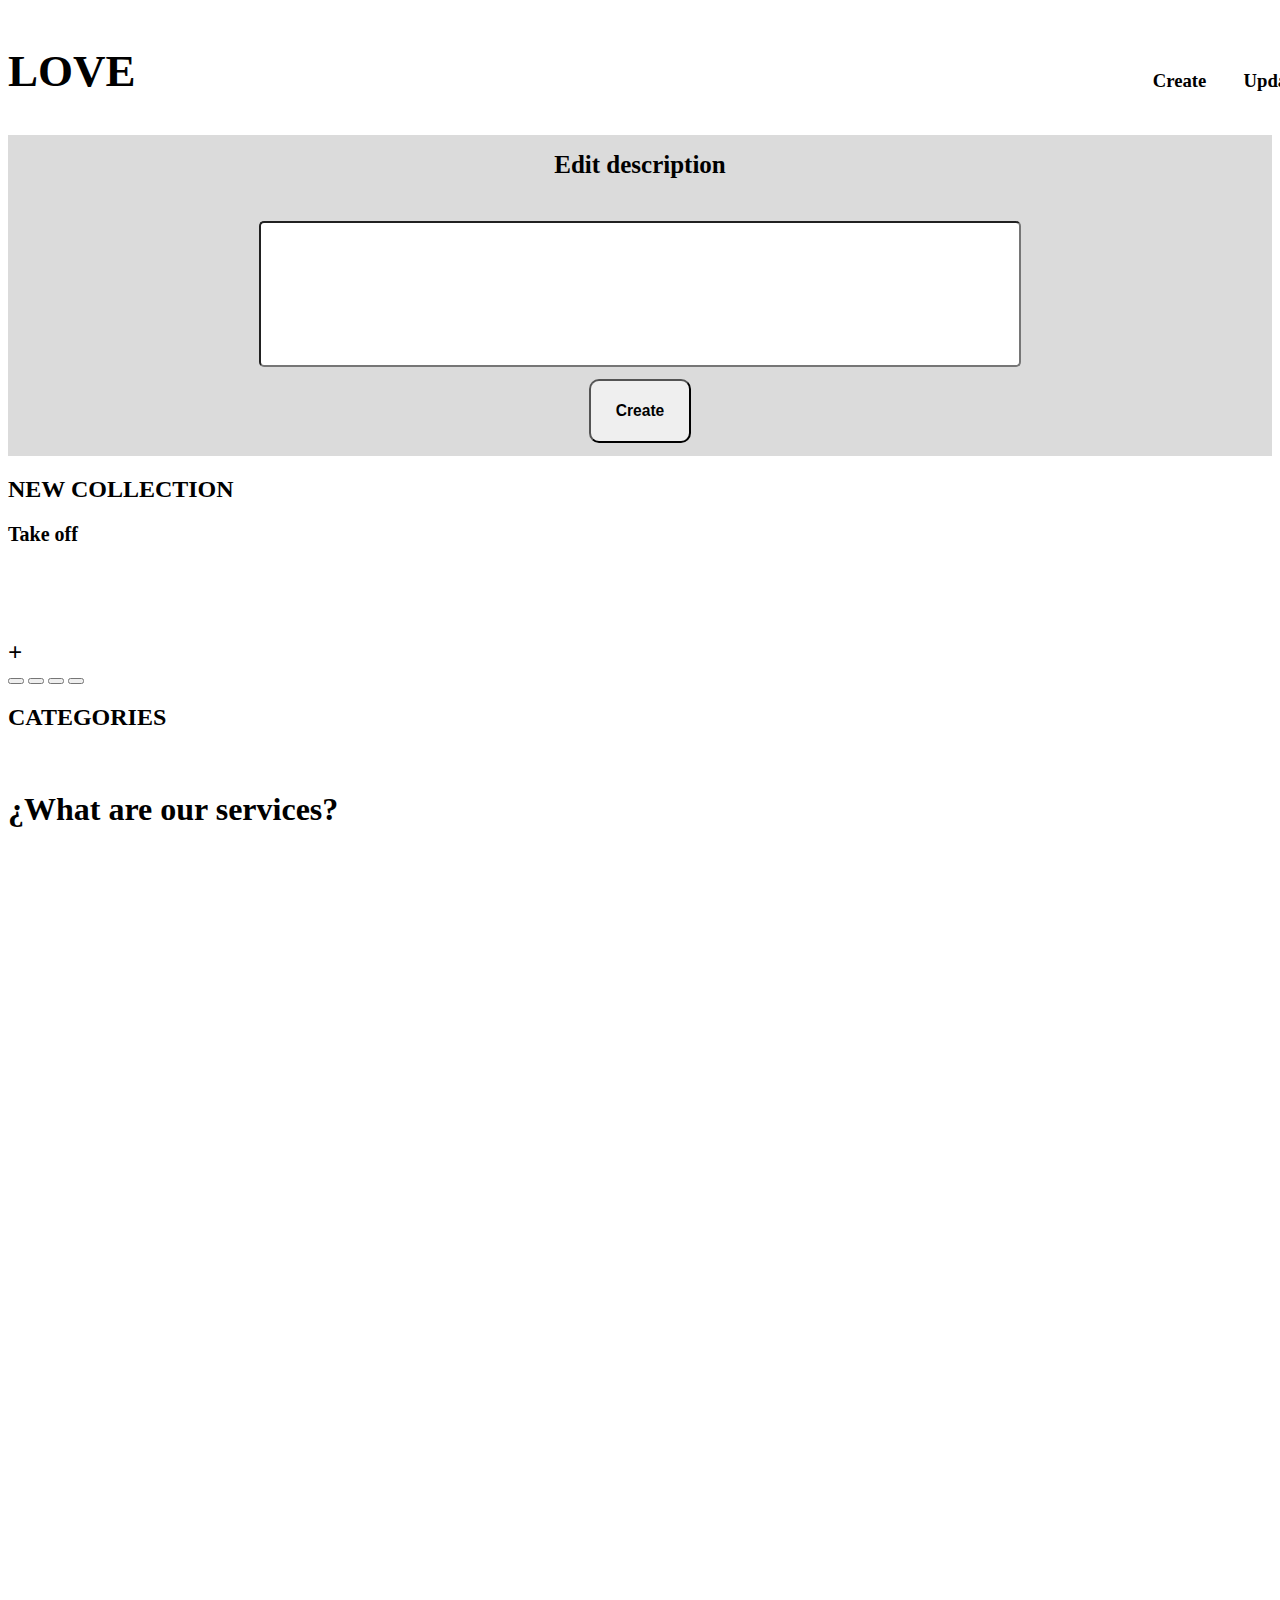
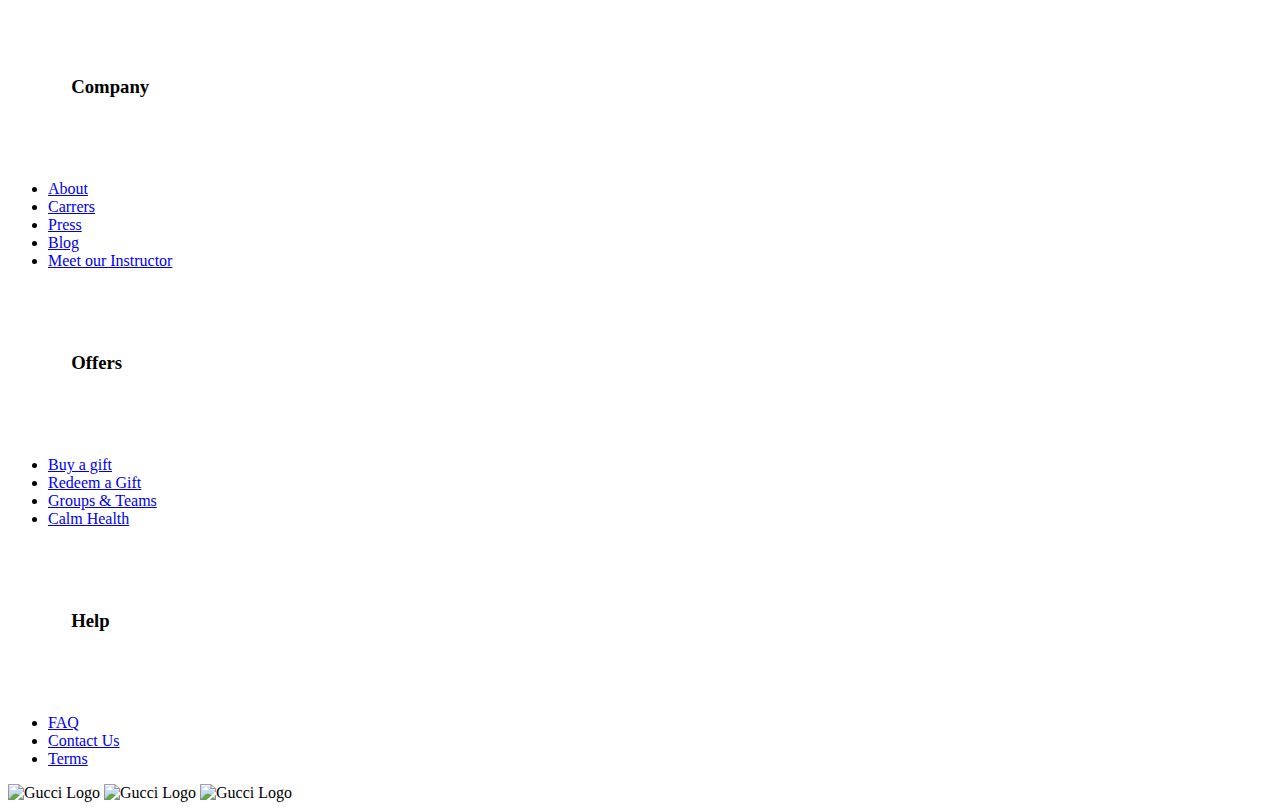
==== src/views/admin.html @ 3737e615 "Header y C1" ====
<!DOCTYPE html>
<html lang="en">

<head>
  <meta charset="UTF-8">
  <meta name="viewport" content="width=device-width, initial-scale=1.0">
  <link rel="stylesheet" href="../CSS/main_styles.css">
  <link rel="stylesheet" href="../views/CSS/header_admin.css">
  <link rel="stylesheet" href="../CSS/footer_styles.css">
  <link href="https://fonts.googleapis.com/css2?family=Nunito+Sans:wght@200;300;400;600;700;800;900&display=swap"
    rel="stylesheet">
  <link href="https://fonts.googleapis.com/css2?family=Zilla+Slab&display=swap" rel="stylesheet">

  <title>My landing page</title>
</head>

<body>

  <header class="header">
    <nav class="header">

      <h2 id="company_name" style="font-size: 45px;">LOVE</h2>

      <div class="menu_option">
        <h3>Create</h3>
        <h3>Update</h3>
        <h3>Delete</h3>
        <img id="user" src="Assets/user_two.svg" alt="">
        <h3 style="color: blue;" underline>carlos.arce@love.com</h3>
      </div>
    </nav>

  </header>

  <main class="main">

    <section class="content_one" id="start">

      <form>
        <nav class="cont_one">
           <h1 style="font-size: 25px;">Edit description</h1>
           <input type="text" id="create_desc" name="create_desc">
           <button id="create"><h3>Create</h3></button>
        </nav>
        </form>

    </section>

    <section class="content-two" id="products">
      <div class="content_two_information">

        <h2 id="title_section_2">NEW COLLECTION</h2>

        <div id="content-product">


          <div class="discount_field">

            <div>
              <p><b style="font-size:20px ;">Take off</b></p>
            </div>

            <div id="content-discount">
              <p style="font-size: 25px;"></p>
            </div>

          </div>
          <img id="picture-content_two" src="" alt="">

          <div id="content-information-picture-one">
            <div id="text-1">
              <p><b id="description_product"></b><br></p>
              <p id="price_product"></p>
              <p><b id="size_product"></b></p>
            </div>
            <div id="content-more" style="font-size: 25px;"><b>+</b></div>
          </div>

        </div>

        <div class="clothes-buttons" id="buttons">
          <button id="button_1" type="button"></button>
          <button id="button_2" type="button"></button>
          <button id="button_3" type="button"></button>
          <button id="button_4" type="button"></button>
        </div>

      </div>

      <!-- Agrega aquí tu contenido principal -->
    </section>

    <section class="content-three">


      <h2 id="title_content_three">CATEGORIES</h2>

      <div class="container">

        <img id="content_three_img_1" src="" text="ELEGANT">
        <img id="content_three_img_2" src="" text="SUMMER">
        <img id="content_three_img_3" src="" text="DENIM">
        <img id="content_three_img_4" src="" text="SPORT">

      </div>

    </section>


    <section class="content-four" id="services">


      <div class="services_content">

        <h1 id="title_content_four">¿What are our services?</h1>

        <div class="service_1">

          <div class="img_service">
            <img id="ico1" img src="" alt="">
          </div>

          <div id="service_content_1">
            <h3></h3>
            <p></p>
          </div>

        </div>

        <div class="service_2">

          <div class="img_service">
            <img id="ico2" src="" alt="">
          </div>

          <div id="service_content_2">
            <h3></h3>
            <p></p>
          </div>

        </div>

        <div class="service_3">

          <div class="img_service">
            <img id="ico3" src="" alt="">
          </div>

          <div id="service_content_3">
            <h3></h3>
            <p></p>
          </div>

        </div>

        <div class="service_4">

          <div class="img_service">
            <img id="ico4" src="" alt="">
          </div>

          <div id="service_content_4">

            <h3></h3>
            <p></p>

          </div>



        </div>

      </div>
      <div class="content_four_picture">
        <img id="picture_content_four" img src="../Assets/pic four.jpg" alt="">
      </div>

    </section>

  </main>

  <footer class="footer">

    <div id="footer_section_1" class="footer-info">
      <h3>Company</h3>
      <ul id="list_1">
        <li><a href="#">About</a></li>
        <li><a href="#">Carrers</a></li>
        <li><a href="#">Press</a></li>
        <li><a href="#">Blog</a></li>
        <li><a href="#">Meet our Instructor</a></li>
      </ul>
    </div>

    <div id="footer_section_2" class="footer-info">
      <h3>Offers</h3>
      <ul id="list_2">
        <li><a id="" href="#">Buy a gift</a></li>
        <li><a href="#">Redeem a Gift</a></li>
        <li><a href="#">Groups & Teams</a></li>
        <li><a href="#">Calm Health</a></li>
      </ul>
    </div>

    <div id="footer_section_3" class="footer-info">
      <h3>Help</h3>
      <ul id="list_3">
        <li><a href="#">FAQ</a></li>
        <li><a href="#">Contact Us</a></li>
        <li><a href="#">Terms</a></li>
      </ul>
    </div>

    <div id="list_4" class="logos">
      <img id="footer_ico_1" class="instagram-logo" src="../Assets/instagram.svg" alt="Gucci Logo">
      <img id="footer_ico_2" class="facebook-logo" src="../Assets/brand-facebook-filled.svg" alt="Gucci Logo">
      <img id="footer_ico_3" class="twiter-logo" src="../Assets/brand-twitter-filled.svg" alt="Gucci Logo">
    </div>

  </footer>
  <script src="../JS/main.js"></script>
</body>

</html>
---- src/views/CSS/header_admin.css ----
body{
background-color: ffff;
display: flex;
flex-direction: column;
}
                   
.header{
display: flex;
flex-direction: row;
}

.menu_option{
  display: flex;
  flex-direction: row;
  margin-top:5% ;
  padding-left: 205%;
}
                   
h3{
padding: 5%;
}
#user{
height: 35%;
padding-top: 7%;
}
                  
.cont_one{
background-color: rgba(212, 212, 212, 0.849);
display: flex;
flex-wrap: wrap;
flex-direction: column;
align-items: center;
}
#create_desc{
  margin-top: 2%;
  height: 6%;
  width: 50%;
  padding: 5%;
  border-radius: 5px;
}
                   
#create{
border-radius: 10px;
width: 8%;
margin: 1%;
}
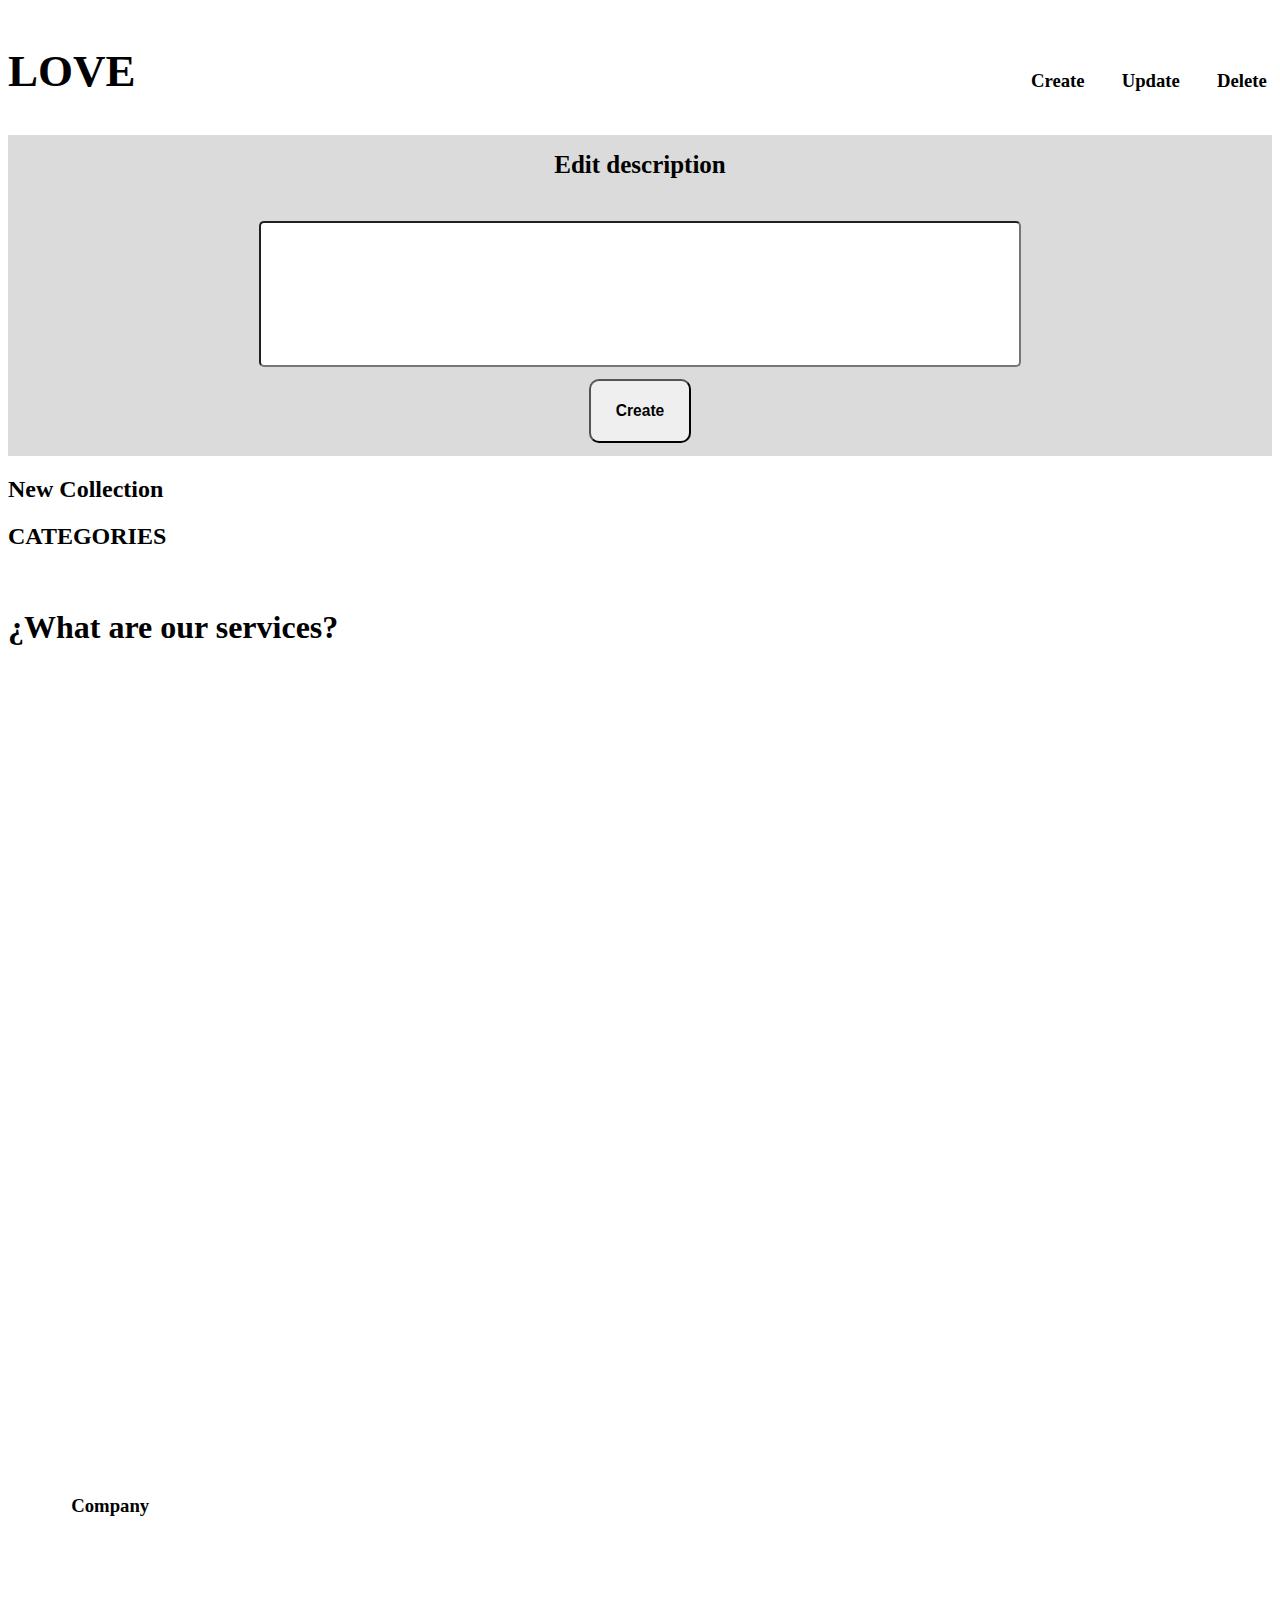
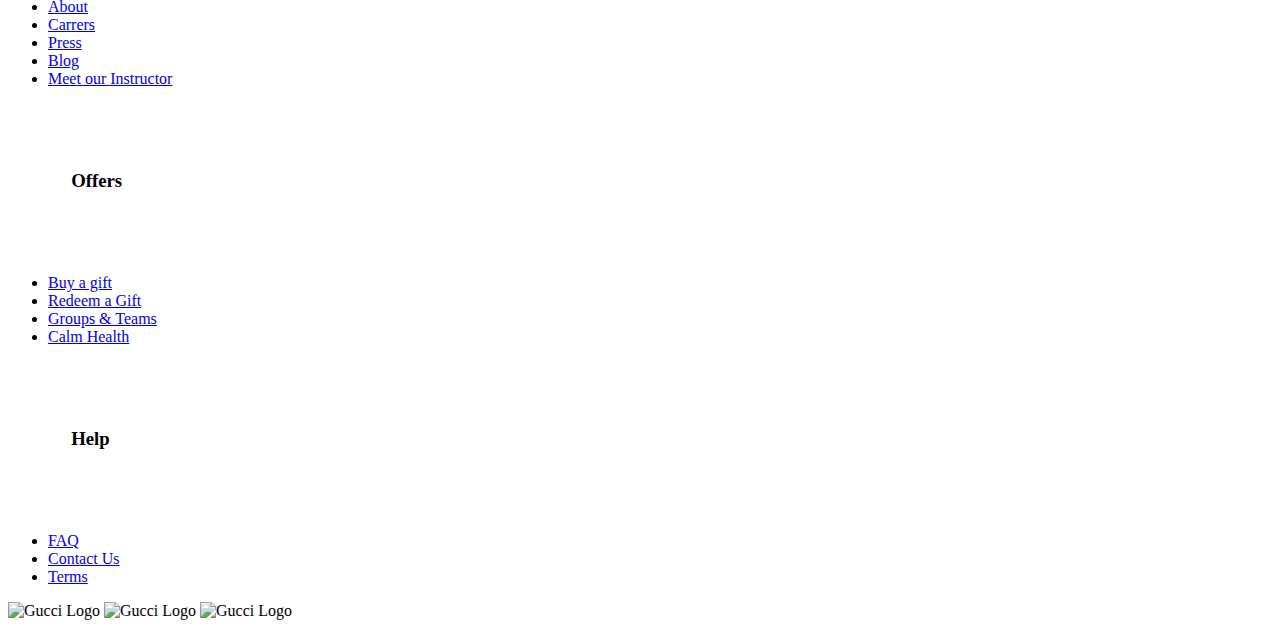
==== commit a8a9cd9c: "JS" ====
--- a/src/views/admin.html
+++ b/src/views/admin.html
@@ -49,43 +49,9 @@
     <section class="content-two" id="products">
       <div class="content_two_information">
 
-        <h2 id="title_section_2">NEW COLLECTION</h2>
-
-        <div id="content-product">
+        <h2 id="title_section_2">New  Collection</h2>
 
 
-          <div class="discount_field">
-
-            <div>
-              <p><b style="font-size:20px ;">Take off</b></p>
-            </div>
-
-            <div id="content-discount">
-              <p style="font-size: 25px;"></p>
-            </div>
-
-          </div>
-          <img id="picture-content_two" src="" alt="">
-
-          <div id="content-information-picture-one">
-            <div id="text-1">
-              <p><b id="description_product"></b><br></p>
-              <p id="price_product"></p>
-              <p><b id="size_product"></b></p>
-            </div>
-            <div id="content-more" style="font-size: 25px;"><b>+</b></div>
-          </div>
-
-        </div>
-
-        <div class="clothes-buttons" id="buttons">
-          <button id="button_1" type="button"></button>
-          <button id="button_2" type="button"></button>
-          <button id="button_3" type="button"></button>
-          <button id="button_4" type="button"></button>
-        </div>
-
-      </div>
 
       <!-- Agrega aquí tu contenido principal -->
     </section>
@@ -218,7 +184,7 @@
     </div>
 
   </footer>
-  <script src="../JS/main.js"></script>
+  <script src="../views/JS/admin_main.js></script>
 </body>
 
 </html>--- a/src/views/CSS/header_admin.css
+++ b/src/views/CSS/header_admin.css
@@ -13,7 +13,7 @@
   display: flex;
   flex-direction: row;
   margin-top:5% ;
-  padding-left: 205%;
+  padding-left: 180%;
 }
                    
 h3{
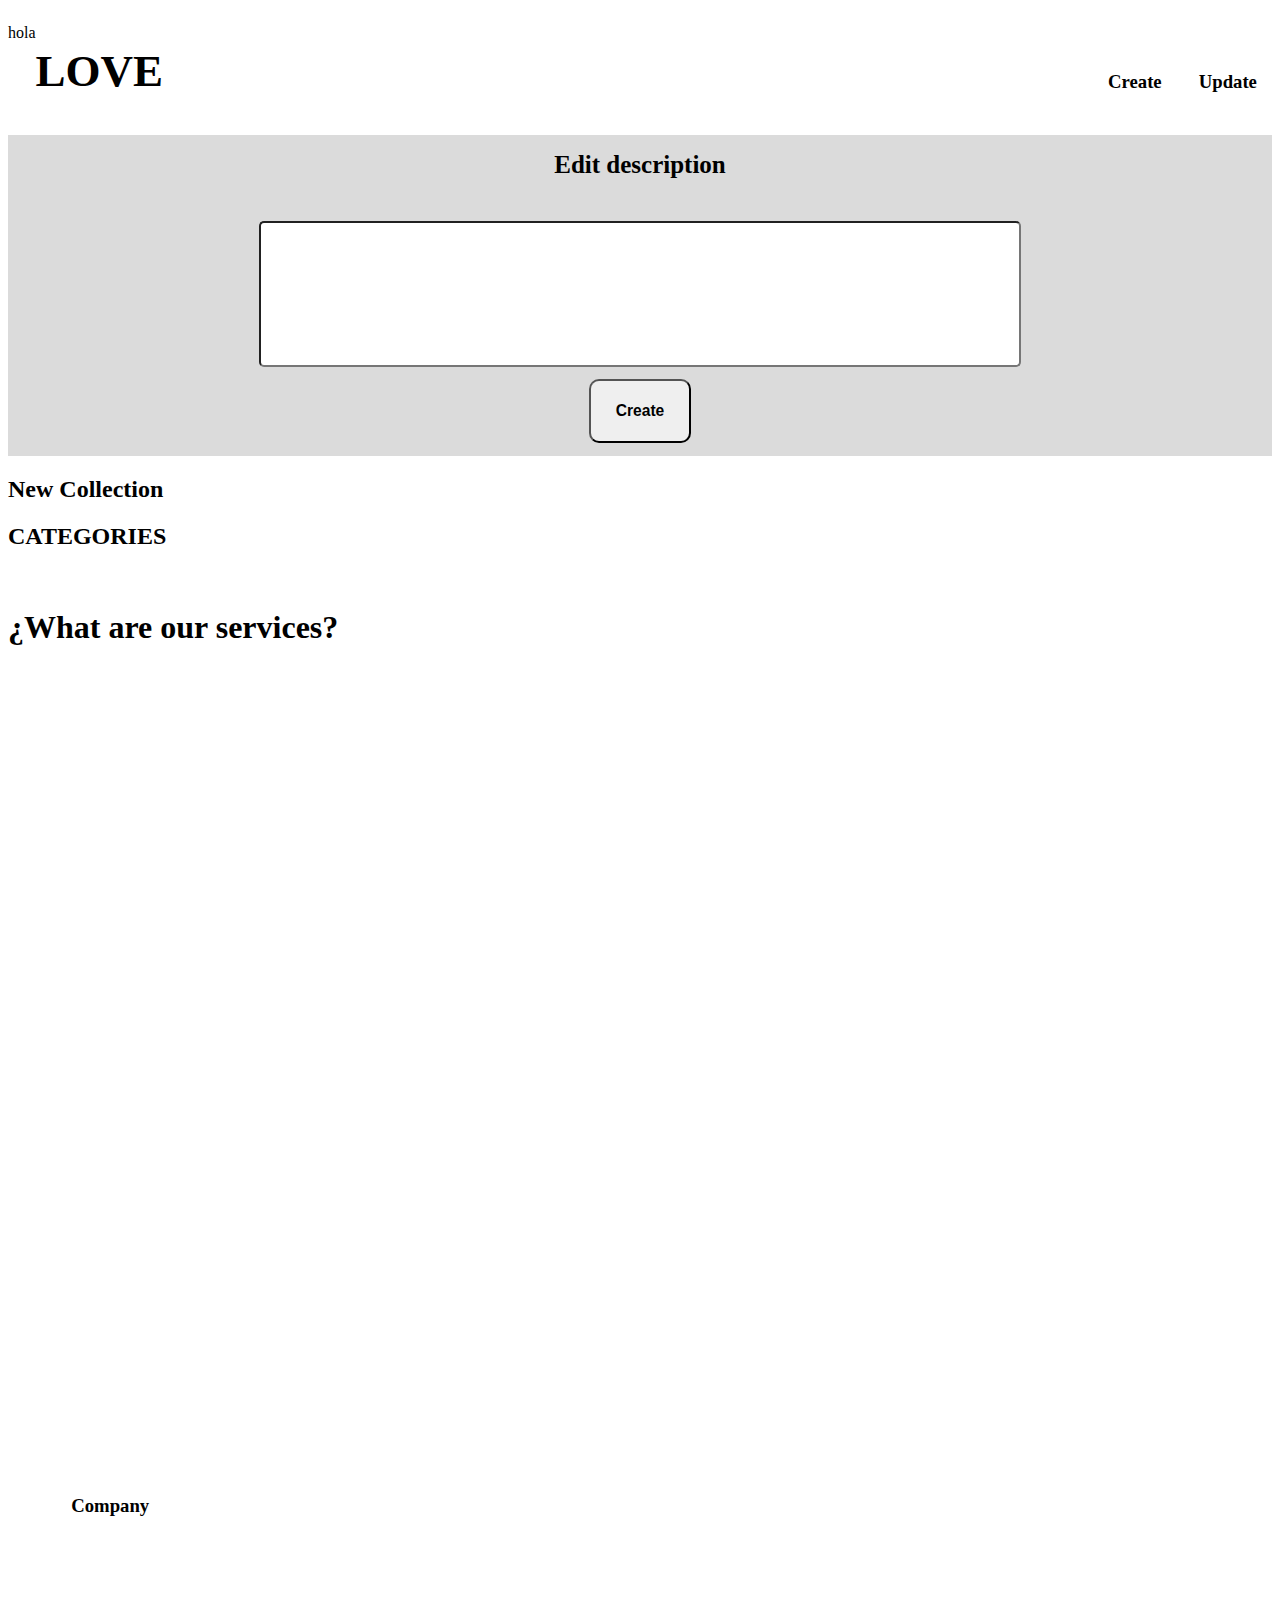
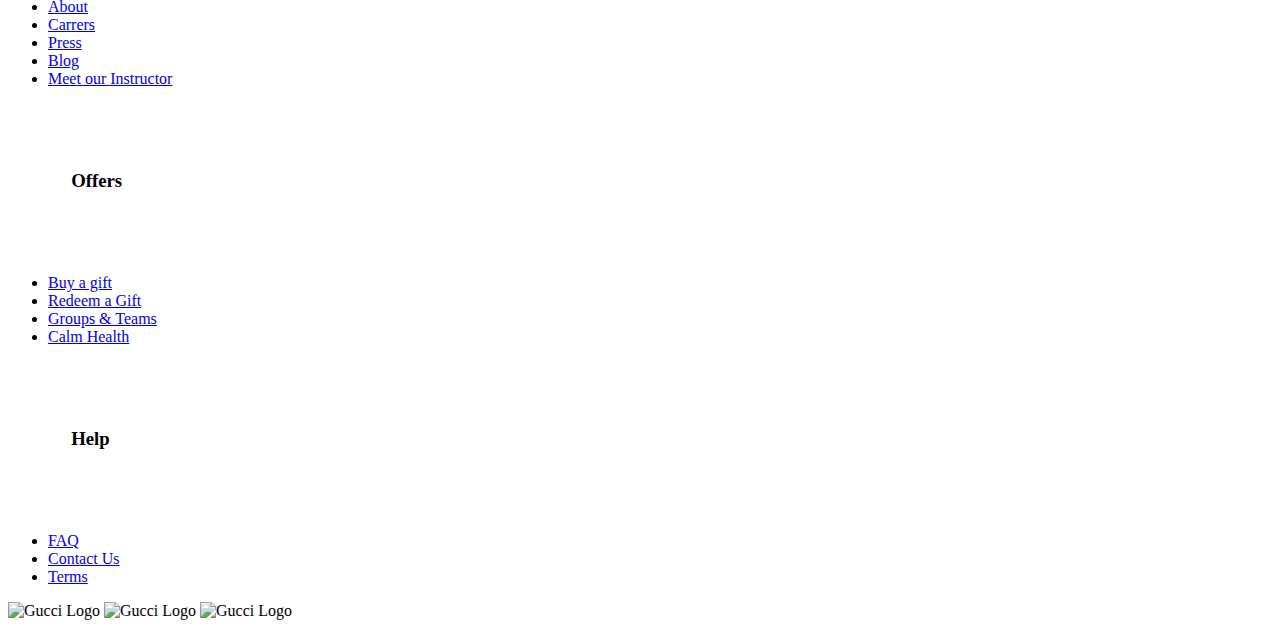
==== commit da742943: "Hola" ====
--- a/src/views/admin.html
+++ b/src/views/admin.html
@@ -14,11 +14,13 @@
   <title>My landing page</title>
 </head>
 
+
+
 <body>
 
   <header class="header">
     <nav class="header">
-
+<p>hola</p>
       <h2 id="company_name" style="font-size: 45px;">LOVE</h2>
 
       <div class="menu_option">
@@ -50,6 +52,7 @@
       <div class="content_two_information">
 
         <h2 id="title_section_2">New  Collection</h2>
+        
 
 
 
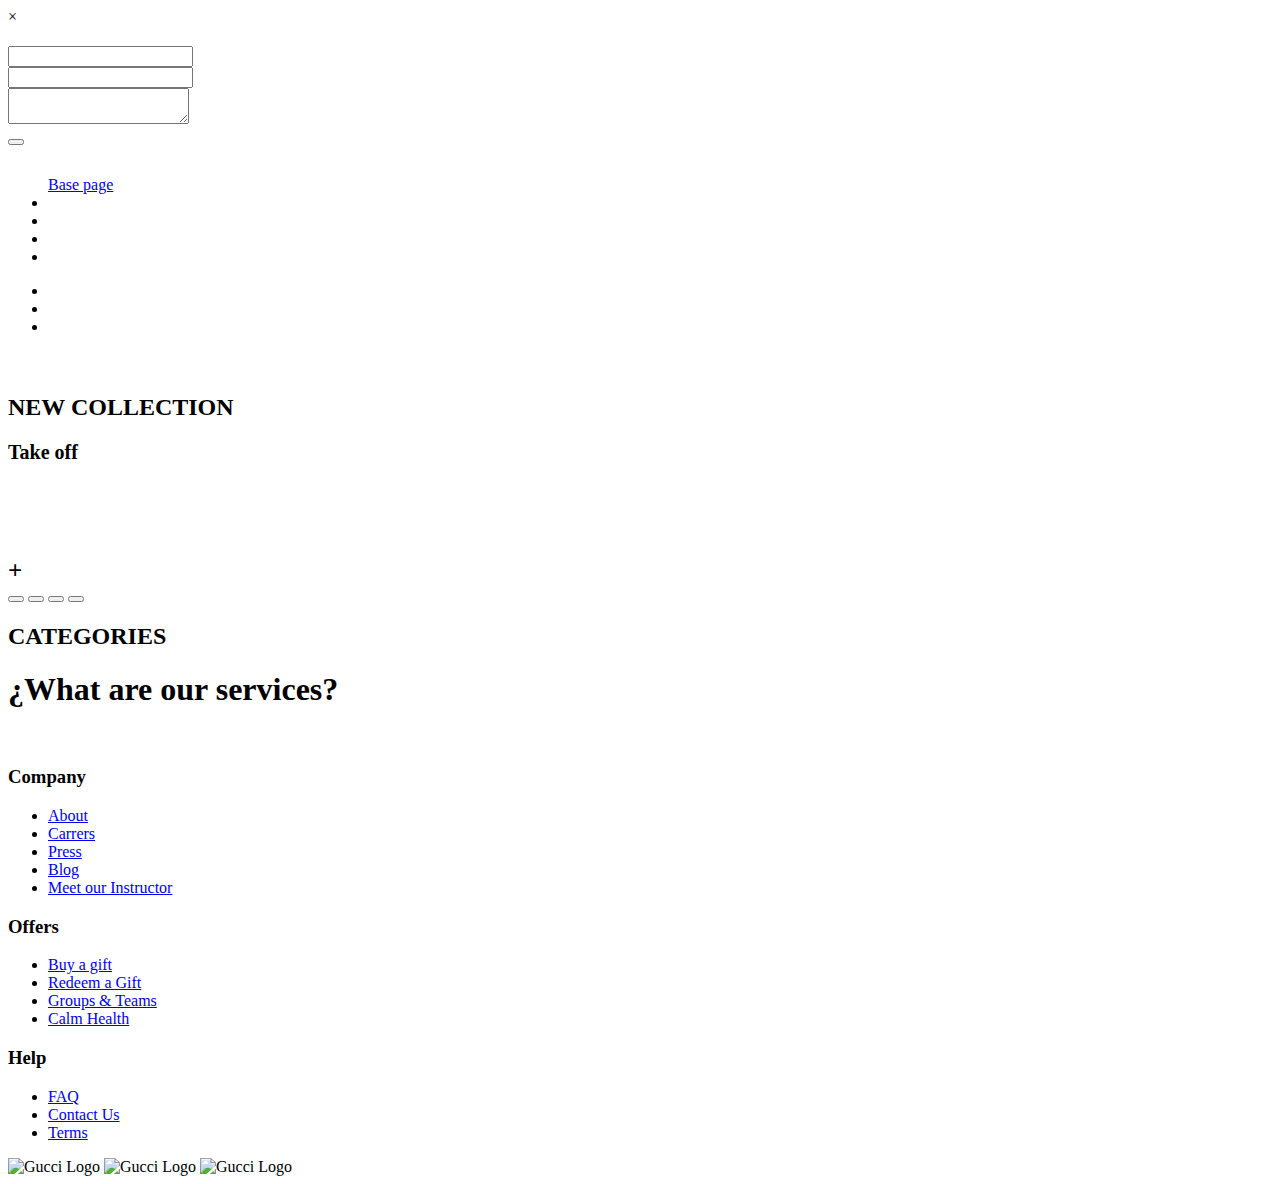
==== commit 032d256c: "Merge branch 'develop' of https://github.com/marcortes20/Project_api-mysql into Adriana" ====
--- a/src/views/admin.html
+++ b/src/views/admin.html
@@ -4,32 +4,69 @@
 <head>
   <meta charset="UTF-8">
   <meta name="viewport" content="width=device-width, initial-scale=1.0">
-  <link rel="stylesheet" href="../CSS/main_styles.css">
-  <link rel="stylesheet" href="../views/CSS/header_admin.css">
-  <link rel="stylesheet" href="../CSS/footer_styles.css">
+  <link rel="stylesheet" href="../CSS/admin_styles/admin_main_styles.css">
+  <link rel="stylesheet" href="../CSS/admin_styles/admin_header_styles.css">
+  <link rel="stylesheet" href="../CSS/admin_styles/admin_footer_styles.css">
   <link href="https://fonts.googleapis.com/css2?family=Nunito+Sans:wght@200;300;400;600;700;800;900&display=swap"
     rel="stylesheet">
   <link href="https://fonts.googleapis.com/css2?family=Zilla+Slab&display=swap" rel="stylesheet">
-
+  <script src="https://kit.fontawesome.com/910f16346a.js" crossorigin="anonymous"></script>
   <title>My landing page</title>
 </head>
 
-
-
 <body>
 
   <header class="header">
-    <nav class="header">
-<p>hola</p>
-      <h2 id="company_name" style="font-size: 45px;">LOVE</h2>
-
-      <div class="menu_option">
-        <h3>Create</h3>
-        <h3>Update</h3>
-        <h3>Delete</h3>
-        <img id="user" src="Assets/user_two.svg" alt="">
-        <h3 style="color: blue;" underline>carlos.arce@love.com</h3>
-      </div>
+
+    <div id="emailModal" class="modal">
+      <div class="modal-content">
+        <span class="close" id="closeEmailModal">&times;</span>
+        <h2 id="contact_title"></h2>
+        <form id="emailForm">
+          <label id="for_label" for="to"></label>
+          <input type="email" id="to" name="to" required><br>
+
+          <label id="issue_label" for="subject"></label>
+          <input type="text" id="subject" name="subject" required><br>
+
+          <label id="message_label" for="message"></label>
+          <textarea id="message" name="message" required></textarea><br>
+          <div class="btn_container">
+
+            <button id="btn_send" type="submit"></button>
+          </div>
+
+        </form>
+      </div>
+    </div>
+
+
+    <nav class="navigation-menu">
+
+      <div class="header-title">
+        <h1 id="company_name" style="font-size: 45px;"></h1>
+      </div>
+
+      <div class="nav-options">
+
+        <ul class="first-menu-options">
+          <a href="../index.html">Base page</a>
+          <li><a id="menu_option_1" href="#start"></a></li>
+          <li><a id="menu_option_2" href="#products"></a></li>
+          <li><a id="menu_option_3" href="#services"></a></li>
+          <li><a id="menu_option_4" href="#"></a></li>
+          </li>
+        </ul>
+
+        <ul class="second-menu-options">
+          <li><img id="icon_header_1" src="../Assets/user.svg" alt=""></li>
+          <li><img id="icon_header_2" src="../Assets/building-store.svg" alt=""></li>
+          <li><img id="icon_header_3" src="../Assets/search.svg" alt=""></li>
+
+        </ul>
+
+      </div>
+
     </nav>
 
   </header>
@@ -38,23 +75,74 @@
 
     <section class="content_one" id="start">
 
-      <form>
-        <nav class="cont_one">
-           <h1 style="font-size: 25px;">Edit description</h1>
-           <input type="text" id="create_desc" name="create_desc">
-           <button id="create"><h3>Create</h3></button>
-        </nav>
-        </form>
+      <div class="content_one_information">
+
+        <h2 id="title_secction_1"></h2>
+        <p style="line-height: 1.5;" id="paragraph_section_1"></p>
+
+      </div>
+
+      <div class="content_one_picture">
+
+        <img id="img_section_1" class="picture_one" src="" alt="">
+      </div>
+
+
 
     </section>
 
     <section class="content-two" id="products">
+
       <div class="content_two_information">
 
-        <h2 id="title_section_2">New  Collection</h2>
+        <h2 id="title_section_2">NEW COLLECTION</h2>
+
+        <div id="content-product">
+
+
+          <div class="discount_field">
+
+            <div>
+              <p><b style="font-size:20px ;">Take off</b></p>
+            </div>
+
+            <div id="content-discount">
+              <p style="font-size: 25px;"></p>
+            </div>
+
+          </div>
+
+          <div id="carousel">
+
+            
+            
+            <img id ="leftButton" src="../Assets/arrow-left.svg" alt="">
+
+            <img id="picture-content_two" src="" alt="">
+            
+            <img id="righttButton" src="../Assets/arrow-right.svg" alt="">
+            
+            
+          </div>
+          <div id="content-information-picture-one">
+            <div id="text-1">
+              <p><b id="description_product"></b><br></p>
+              <p id="price_product"></p>
+              <p><b id="size_product"></b></p>
+            </div>
+            <div id="content-more" style="font-size: 25px;"><b>+</b></div>
+          </div>
+
+        </div>
+
+        <div class="clothes-buttons" id="buttons">
+          <button id="button_1" type="button"></button>
+          <button id="button_2" type="button"></button>
+          <button id="button_3" type="button"></button>
+          <button id="button_4" type="button"></button>
+        </div>
         
-
-
+      </div>
 
       <!-- Agrega aquí tu contenido principal -->
     </section>
@@ -64,12 +152,8 @@
 
       <h2 id="title_content_three">CATEGORIES</h2>
 
-      <div class="container">
-
-        <img id="content_three_img_1" src="" text="ELEGANT">
-        <img id="content_three_img_2" src="" text="SUMMER">
-        <img id="content_three_img_3" src="" text="DENIM">
-        <img id="content_three_img_4" src="" text="SPORT">
+      <div id="catContainer" class="container">
+
 
       </div>
 
@@ -79,67 +163,17 @@
     <section class="content-four" id="services">
 
 
-      <div class="services_content">
+      <div id="services_container">
 
         <h1 id="title_content_four">¿What are our services?</h1>
 
-        <div class="service_1">
-
-          <div class="img_service">
-            <img id="ico1" img src="" alt="">
-          </div>
-
-          <div id="service_content_1">
-            <h3></h3>
-            <p></p>
-          </div>
-
-        </div>
-
-        <div class="service_2">
-
-          <div class="img_service">
-            <img id="ico2" src="" alt="">
-          </div>
-
-          <div id="service_content_2">
-            <h3></h3>
-            <p></p>
-          </div>
-
-        </div>
-
-        <div class="service_3">
-
-          <div class="img_service">
-            <img id="ico3" src="" alt="">
-          </div>
-
-          <div id="service_content_3">
-            <h3></h3>
-            <p></p>
-          </div>
-
-        </div>
-
-        <div class="service_4">
-
-          <div class="img_service">
-            <img id="ico4" src="" alt="">
-          </div>
-
-          <div id="service_content_4">
-
-            <h3></h3>
-            <p></p>
-
-          </div>
-
-
-
-        </div>
-
-      </div>
+      </div>
+
+      </div>
+
+
+
+
       <div class="content_four_picture">
         <img id="picture_content_four" img src="../Assets/pic four.jpg" alt="">
       </div>
@@ -187,7 +221,7 @@
     </div>
 
   </footer>
-  <script src="../views/JS/admin_main.js></script>
+  <script src="../JS/admin.js"></script>
 </body>
 
 </html>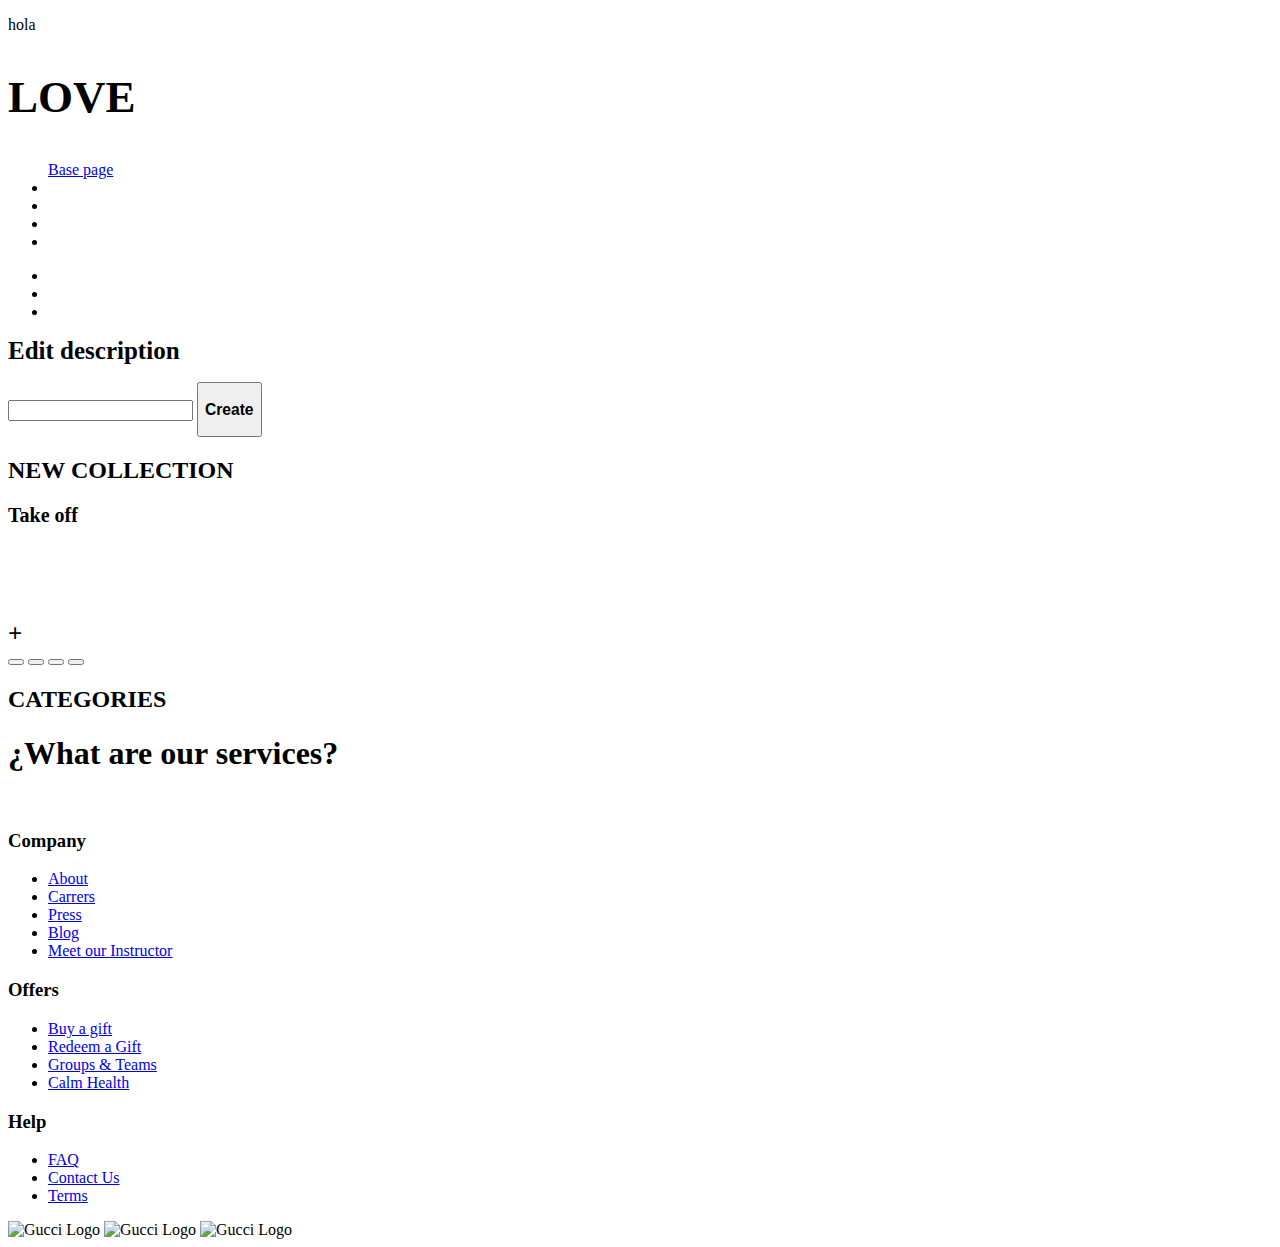
==== commit 1200af16: "Merge branch 'Adriana' of https://github.com/Adriana-06/Project_api-mysql into Adriana" ====
--- a/src/views/admin.html
+++ b/src/views/admin.html
@@ -4,9 +4,9 @@
 <head>
   <meta charset="UTF-8">
   <meta name="viewport" content="width=device-width, initial-scale=1.0">
-  <link rel="stylesheet" href="../CSS/admin_styles/admin_main_styles.css">
-  <link rel="stylesheet" href="../CSS/admin_styles/admin_header_styles.css">
-  <link rel="stylesheet" href="../CSS/admin_styles/admin_footer_styles.css">
+  <link rel="stylesheet" href="../CSS/main_styles.css">
+  <link rel="stylesheet" href="../CSS/header_styles.css">
+  <link rel="stylesheet" href="../CSS/footer_styles.css">
   <link href="https://fonts.googleapis.com/css2?family=Nunito+Sans:wght@200;300;400;600;700;800;900&display=swap"
     rel="stylesheet">
   <link href="https://fonts.googleapis.com/css2?family=Zilla+Slab&display=swap" rel="stylesheet">
@@ -14,41 +14,17 @@
   <title>My landing page</title>
 </head>
 
+
+
 <body>
 
   <header class="header">
-
-    <div id="emailModal" class="modal">
-      <div class="modal-content">
-        <span class="close" id="closeEmailModal">&times;</span>
-        <h2 id="contact_title"></h2>
-        <form id="emailForm">
-          <label id="for_label" for="to"></label>
-          <input type="email" id="to" name="to" required><br>
-
-          <label id="issue_label" for="subject"></label>
-          <input type="text" id="subject" name="subject" required><br>
-
-          <label id="message_label" for="message"></label>
-          <textarea id="message" name="message" required></textarea><br>
-          <div class="btn_container">
-
-            <button id="btn_send" type="submit"></button>
-          </div>
-
-        </form>
-      </div>
-    </div>
-
-
-    <nav class="navigation-menu">
-
-      <div class="header-title">
-        <h1 id="company_name" style="font-size: 45px;"></h1>
-      </div>
+    <nav class="header">
+<p>hola</p>
+      <h2 id="company_name" style="font-size: 45px;">LOVE</h2>
 
       <div class="nav-options">
-
+        
         <ul class="first-menu-options">
           <a href="../index.html">Base page</a>
           <li><a id="menu_option_1" href="#start"></a></li>
@@ -66,7 +42,6 @@
         </ul>
 
       </div>
-
     </nav>
 
   </header>
@@ -75,19 +50,13 @@
 
     <section class="content_one" id="start">
 
-      <div class="content_one_information">
-
-        <h2 id="title_secction_1"></h2>
-        <p style="line-height: 1.5;" id="paragraph_section_1"></p>
-
-      </div>
-
-      <div class="content_one_picture">
-
-        <img id="img_section_1" class="picture_one" src="" alt="">
-      </div>
-
-
+      <form>
+        <nav class="cont_one">
+           <h1 style="font-size: 25px;">Edit description</h1>
+           <input type="text" id="create_desc" name="create_desc">
+           <button id="create"><h3>Create</h3></button>
+        </nav>
+        </form>
 
     </section>
 
@@ -111,19 +80,8 @@
             </div>
 
           </div>
+          <img id="picture-content_two" src="" alt="">
 
-          <div id="carousel">
-
-            
-            
-            <img id ="leftButton" src="../Assets/arrow-left.svg" alt="">
-
-            <img id="picture-content_two" src="" alt="">
-            
-            <img id="righttButton" src="../Assets/arrow-right.svg" alt="">
-            
-            
-          </div>
           <div id="content-information-picture-one">
             <div id="text-1">
               <p><b id="description_product"></b><br></p>
@@ -141,7 +99,7 @@
           <button id="button_3" type="button"></button>
           <button id="button_4" type="button"></button>
         </div>
-        
+
       </div>
 
       <!-- Agrega aquí tu contenido principal -->
@@ -221,7 +179,7 @@
     </div>
 
   </footer>
-  <script src="../JS/admin.js"></script>
+  <script src="../JS/main.js"></script>
 </body>
 
 </html>